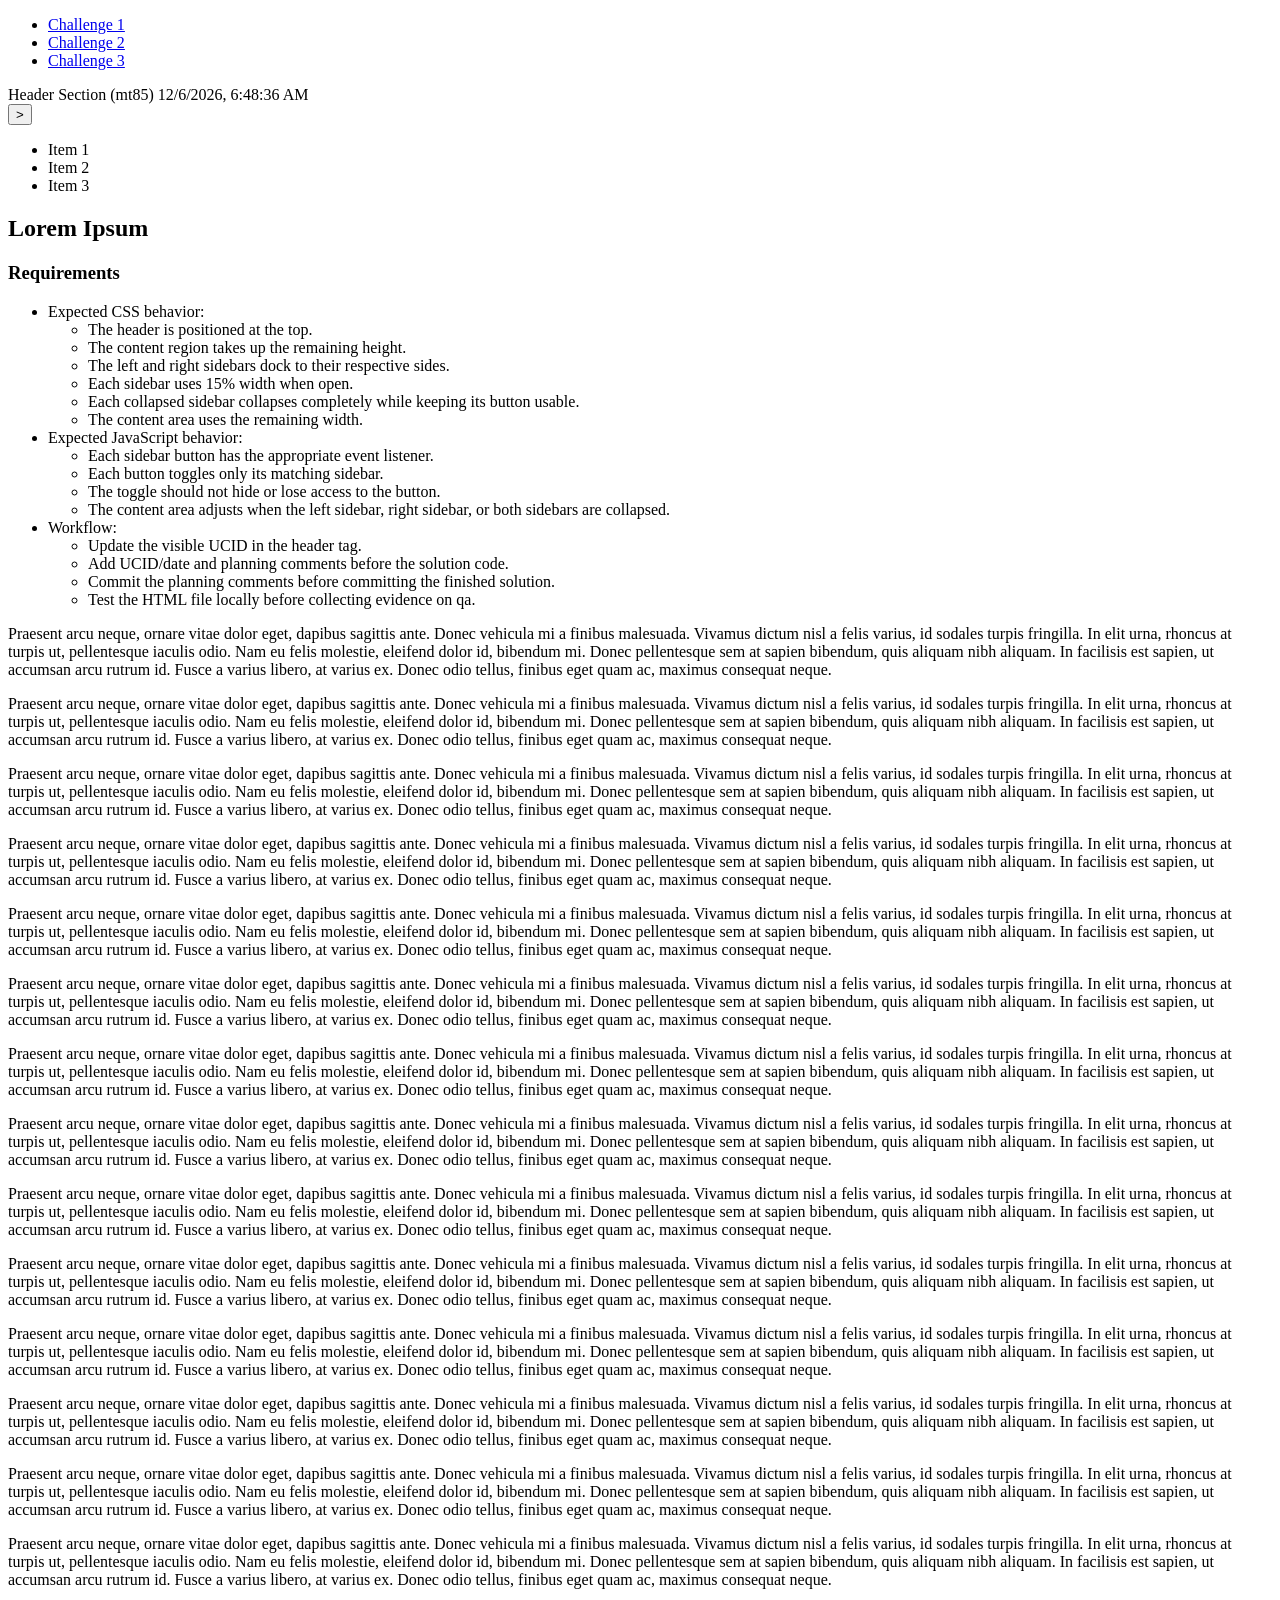
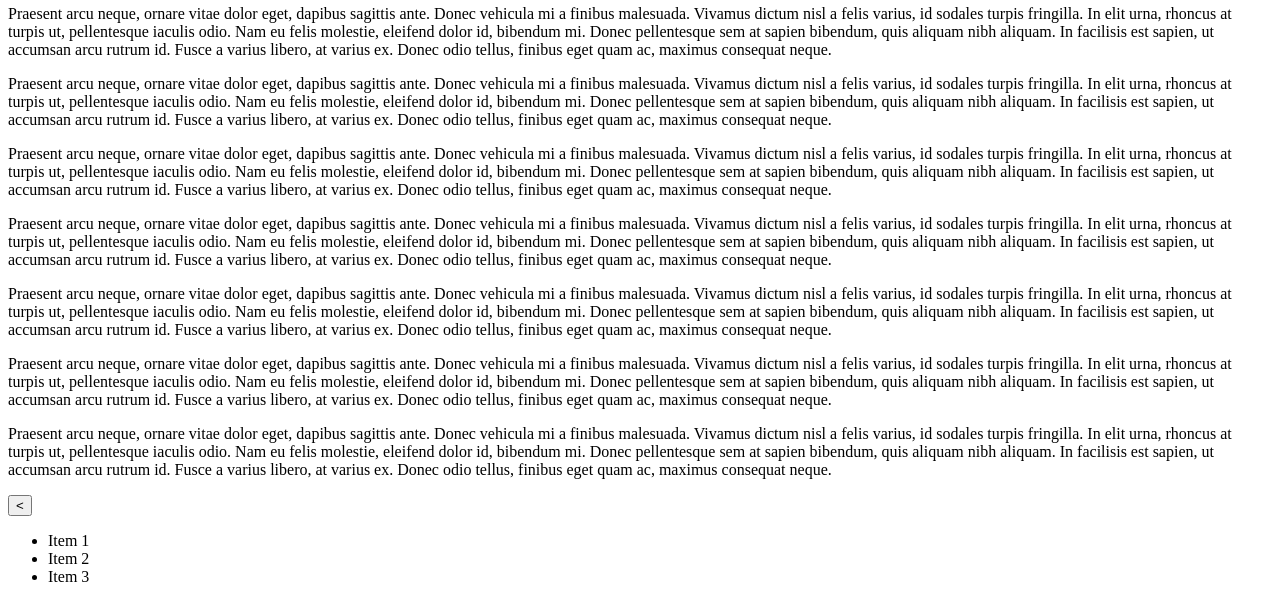
==== public_html/m03/hw/challenge2.html @ a8c9c6a7 "Commit the baseline starter files" ====
<!--
Challenge 2: Sidebar Layout with Collapsing Sidebars
-----------------------------------------------------
Requirements:
    Goal: edit the allowed style and script areas to solve the sidebar layout and toggle challenge.

    Expected CSS behavior:
    1. The header is positioned at the top.
    2. The content region takes up the remaining height.
    3. The left and right sidebars dock to their respective sides.
    4. Each sidebar uses 15% width when open.
    5. Each collapsed sidebar collapses completely while keeping its button usable.
    6. The content area uses the remaining width.

    Expected JavaScript behavior:
    1. Each sidebar button has the appropriate event listener.
    2. Each button toggles only its matching sidebar.
    3. The toggle should not hide or lose access to the button.
    4. The content area adjusts when the left sidebar, right sidebar, or both sidebars are collapsed.

Workflow:
    1. Update the visible UCID in the header tag.
    2. Add UCID/date and planning comments before the solution code.
    3. Commit the planning comments before committing the finished solution.
    4. Test the HTML file locally before collecting evidence on qa.

Notes:
 - Edit only your UCID, the style block, and the script block at the bottom of this file.
 - Do not edit styles.css, utils.js, or the page markup outside the allowed areas.
 - Any CSS/JavaScript approach is acceptable if the required behavior is accomplished.
 - A collapsed sidebar must collapse completely, but the button must remain usable.

-->

<!DOCTYPE html>
<html lang="en">

<head>
    <meta charset="UTF-8">
    <meta name="viewport" content="width=device-width, initial-scale=1.0">
    <title>Sidebar Layout</title>
    <link rel="stylesheet" href="styles.css">
</head>

<body class="challenge2">
    <nav>
        <ul>
            <li><a href="challenge1.html">Challenge 1</a></li>
            <li><a href="challenge2.html" class="active">Challenge 2</a></li>
            <li><a href="challenge3.html">Challenge 3</a></li>
        </ul>
    </nav>
    <!-- Edit your UCID here -->
    <header>Header Section (mt85)</header>
    <!-- Don't make any other edits to the HTML -->
    <div class="container">
        <aside id="left-sidebar">
            <button>&gt;</button>
            <ul>
                <li>Item 1</li>
                <li>Item 2</li>
                <li>Item 3</li>
            </ul>
        </aside>

        <main class="content">
            <h2>Lorem Ipsum</h2>
            <section>
                <!-- Challenge Requirements -->
                <h3>Requirements</h3>
                <ul>
                    <li>Expected CSS behavior:
                        <ul>
                            <li>The header is positioned at the top.</li>
                            <li>The content region takes up the remaining height.</li>
                            <li>The left and right sidebars dock to their respective sides.</li>
                            <li>Each sidebar uses 15% width when open.</li>
                            <li>Each collapsed sidebar collapses completely while keeping its button usable.</li>
                            <li>The content area uses the remaining width.</li>
                        </ul>
                    </li>
                    <li>Expected JavaScript behavior:
                        <ul>
                            <li>Each sidebar button has the appropriate event listener.</li>
                            <li>Each button toggles only its matching sidebar.</li>
                            <li>The toggle should not hide or lose access to the button.</li>
                            <li>The content area adjusts when the left sidebar, right sidebar, or both sidebars are collapsed.</li>
                        </ul>
                    </li>
                    <li>Workflow:
                        <ul>
                            <li>Update the visible UCID in the header tag.</li>
                            <li>Add UCID/date and planning comments before the solution code.</li>
                            <li>Commit the planning comments before committing the finished solution.</li>
                            <li>Test the HTML file locally before collecting evidence on qa.</li>
                        </ul>
                    </li>
                </ul>
            </section>
            <p>Praesent arcu neque, ornare vitae dolor eget, dapibus sagittis ante. Donec vehicula mi a finibus
                malesuada. Vivamus dictum nisl a felis varius, id sodales turpis fringilla. In elit urna, rhoncus at
                turpis ut, pellentesque iaculis odio. Nam eu felis molestie, eleifend dolor id, bibendum mi. Donec
                pellentesque sem at sapien bibendum, quis aliquam nibh aliquam. In facilisis est sapien, ut accumsan
                arcu rutrum id. Fusce a varius libero, at varius ex. Donec odio tellus, finibus eget quam ac, maximus
                consequat neque.</p>
        </main>

        <aside id="right-sidebar">
            <button>&lt;</button>
            <ul>
                <li>Item 1</li>
                <li>Item 2</li>
                <li>Item 3</li>
            </ul>
        </aside>
    </div>

    <script src="utils.js"></script>

    <script>
        /*
            Add UCID/date and planning comments before your JavaScript solution.
            Solve the sidebar toggle logic here by attaching appropriate event listeners.
        */
    </script>

    <style>
        /*
            Add UCID/date and planning comments before your CSS solution.
            Write Challenge 2 layout CSS here; do not override anything in styles.css.
        */
    </style>
</body>

</html>
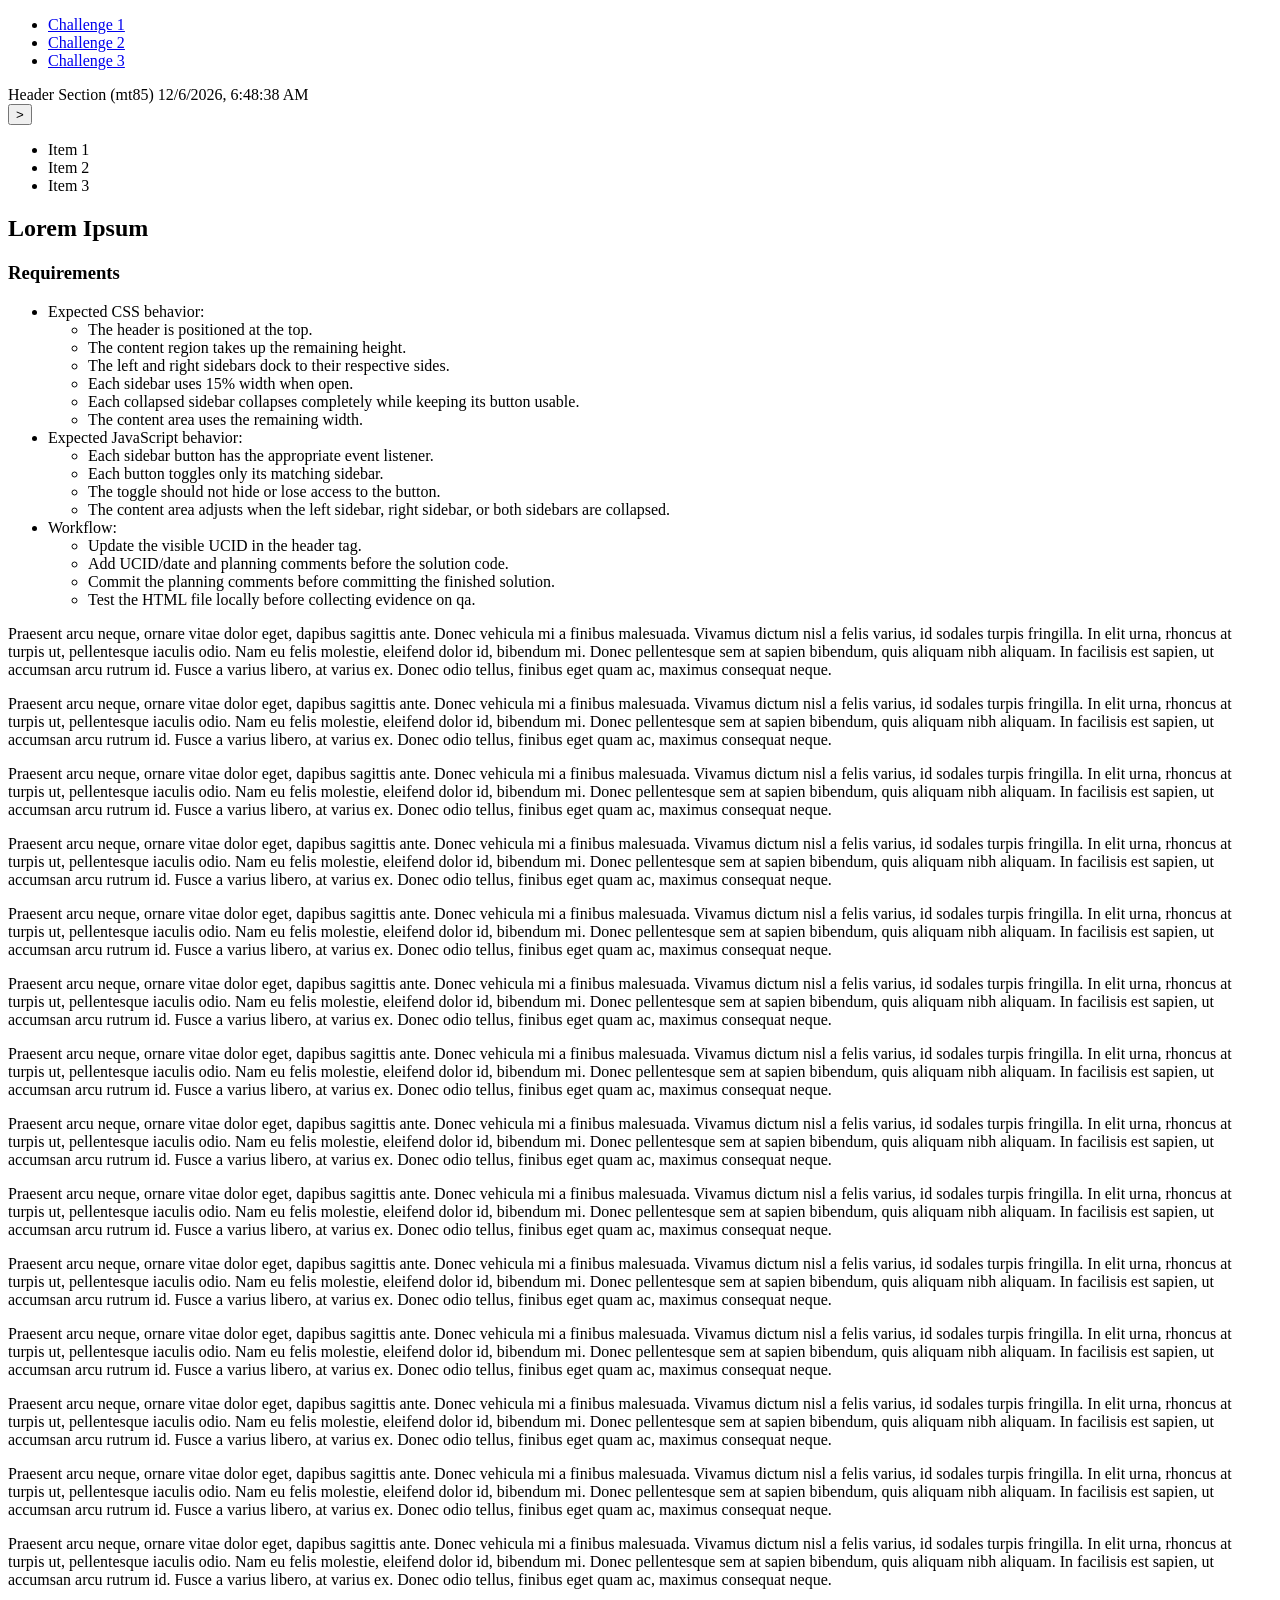
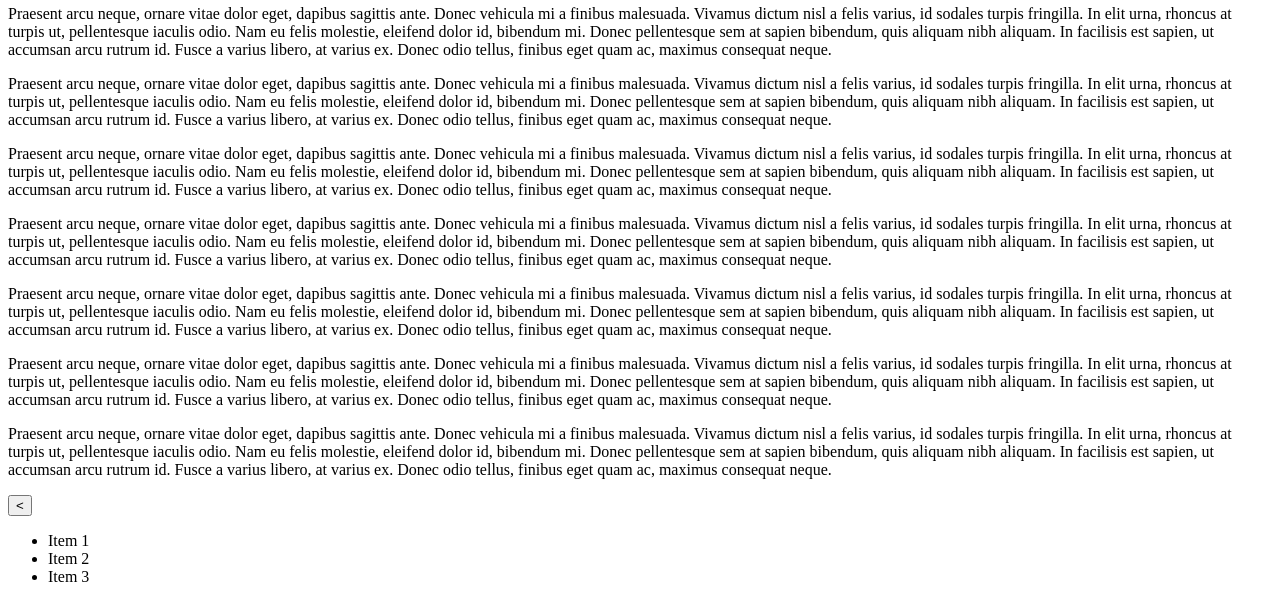
==== commit 7c1fba58: "Add planning comments for challenge2" ====
--- a/public_html/m03/hw/challenge2.html
+++ b/public_html/m03/hw/challenge2.html
@@ -121,6 +121,11 @@
         /*
             Add UCID/date and planning comments before your JavaScript solution.
             Solve the sidebar toggle logic here by attaching appropriate event listeners.
+            UCID: jp2397
+            Date: 6/23/26
+            Plan:
+            1. add event listeners
+            2. adjeust content width for each scenario
         */
     </script>
 
@@ -128,6 +133,11 @@
         /*
             Add UCID/date and planning comments before your CSS solution.
             Write Challenge 2 layout CSS here; do not override anything in styles.css.
+            UCID: jp2397
+            Date: 6/23/26
+            Plan:
+            1. pin the header and fill the rest of the screen with content
+            2. make 2 sidebars with 15% width when open
         */
     </style>
 </body>
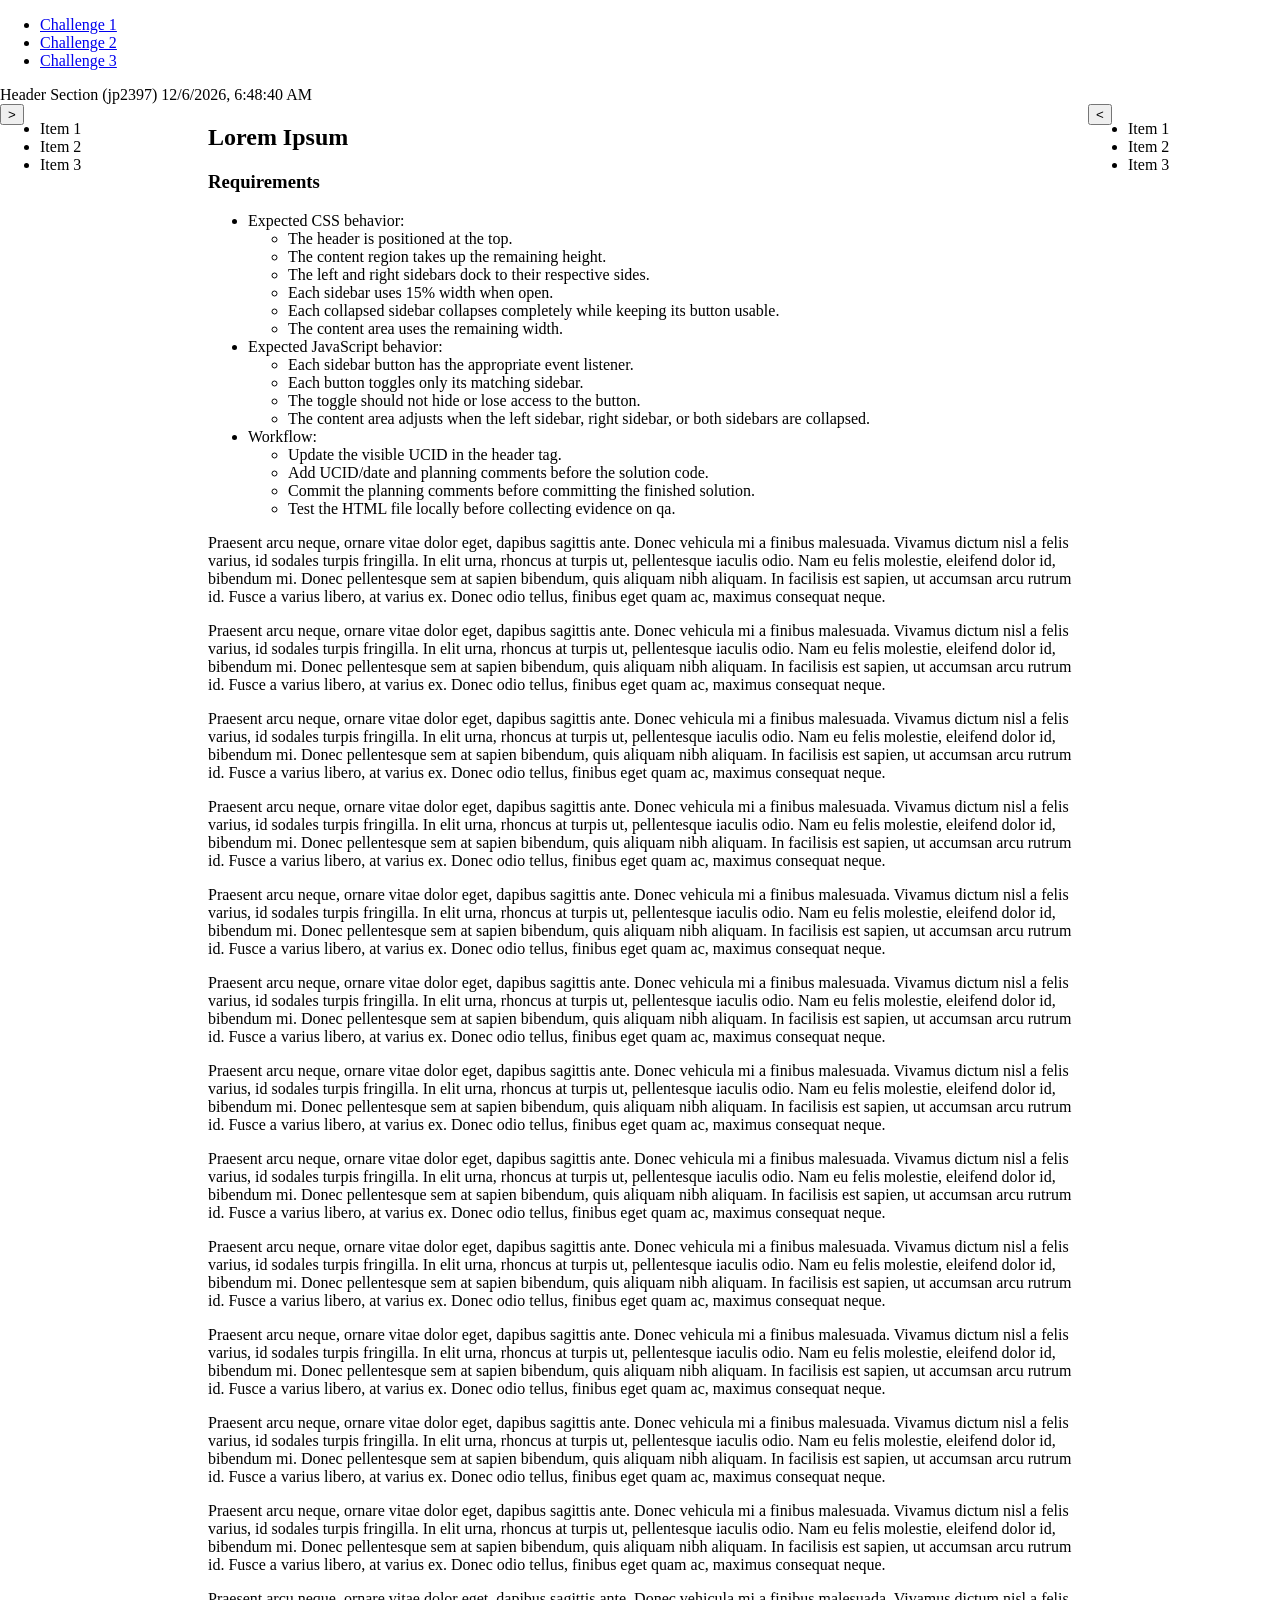
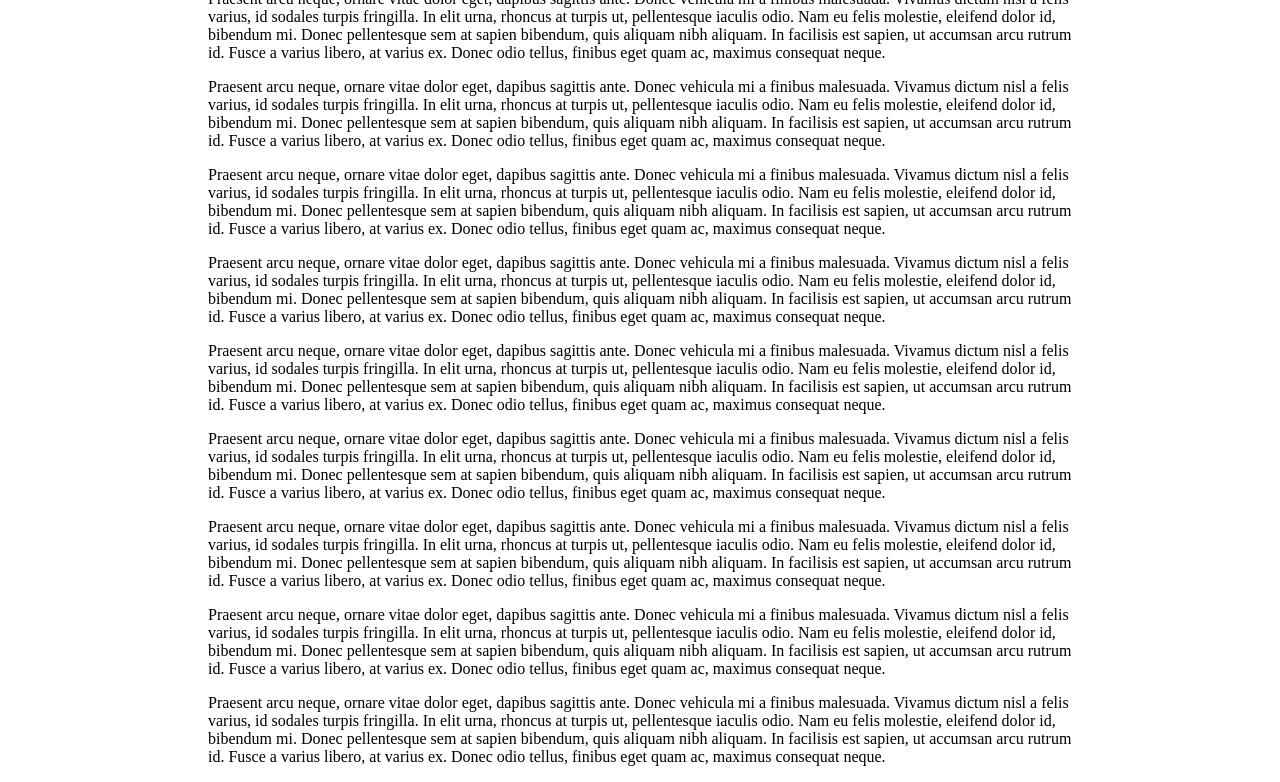
==== commit 1351e622: "Add solution code for challenge2" ====
--- a/public_html/m03/hw/challenge2.html
+++ b/public_html/m03/hw/challenge2.html
@@ -51,7 +51,7 @@
         </ul>
     </nav>
     <!-- Edit your UCID here -->
-    <header>Header Section (mt85)</header>
+    <header>Header Section (jp2397)</header>
     <!-- Don't make any other edits to the HTML -->
     <div class="container">
         <aside id="left-sidebar">
@@ -127,6 +127,26 @@
             1. add event listeners
             2. adjeust content width for each scenario
         */
+        const leftButton = document.querySelector("#left-sidebar button"); 
+        const leftPanel = document.querySelector("#left-sidebar");
+        const rightButton = document.querySelector("#right-sidebar button"); 
+        const rightPanel = document.querySelector("#right-sidebar");
+        const layout = document.querySelector(".container");
+
+        if (leftButton && leftPanel && layout) {
+            leftButton.addEventListener("click", function () {
+                leftPanel.classList.toggle("is-collapsed");
+                layout.classList.toggle("left-collapsed");
+            });
+        }
+
+        if (rightButton && rightPanel && layout) {
+            rightButton.addEventListener("click", function () {
+                rightPanel.classList.toggle("is-collapsed");
+                layout.classList.toggle("right-collapsed");
+            });
+        }
+
     </script>
 
     <style>
@@ -139,6 +159,42 @@
             1. pin the header and fill the rest of the screen with content
             2. make 2 sidebars with 15% width when open
         */
+        body.challenge2 {
+            display: flex;
+            flex-direction: column;
+            height: 100vh;
+            margin: 0;
+        }
+
+        .container {
+            display: grid;
+            grid-template-columns: 15% 1fr 15%; 
+            gap: 1rem;
+            flex: 1;
+        }
+
+        .container.left-collapsed {
+            grid-template-columns: 0fr 1fr 15%;
+        }
+
+        .container.right-collapsed {
+            grid-template-columns: 15% 1fr 0fr;
+        }
+
+        .container.left-collapsed.right-collapsed {
+            grid-template-columns: 0fr 1fr 0fr;
+        }
+
+        #left-sidebar.is-collapsed, #right-sidebar.is-collapsed {
+            overflow: visible; 
+            white-space: nowrap;
+        }
+
+        #left-sidebar, #right-sidebar { position: relative; }
+        #left-sidebar button, #right-sidebar button { position: absolute; z-index: 10; }
+        #left-sidebar.is-collapsed ul, #right-sidebar.is-collapsed ul { display: none; }
+        #right-sidebar.is-collapsed button { right: 0; }
+        
     </style>
 </body>
 
